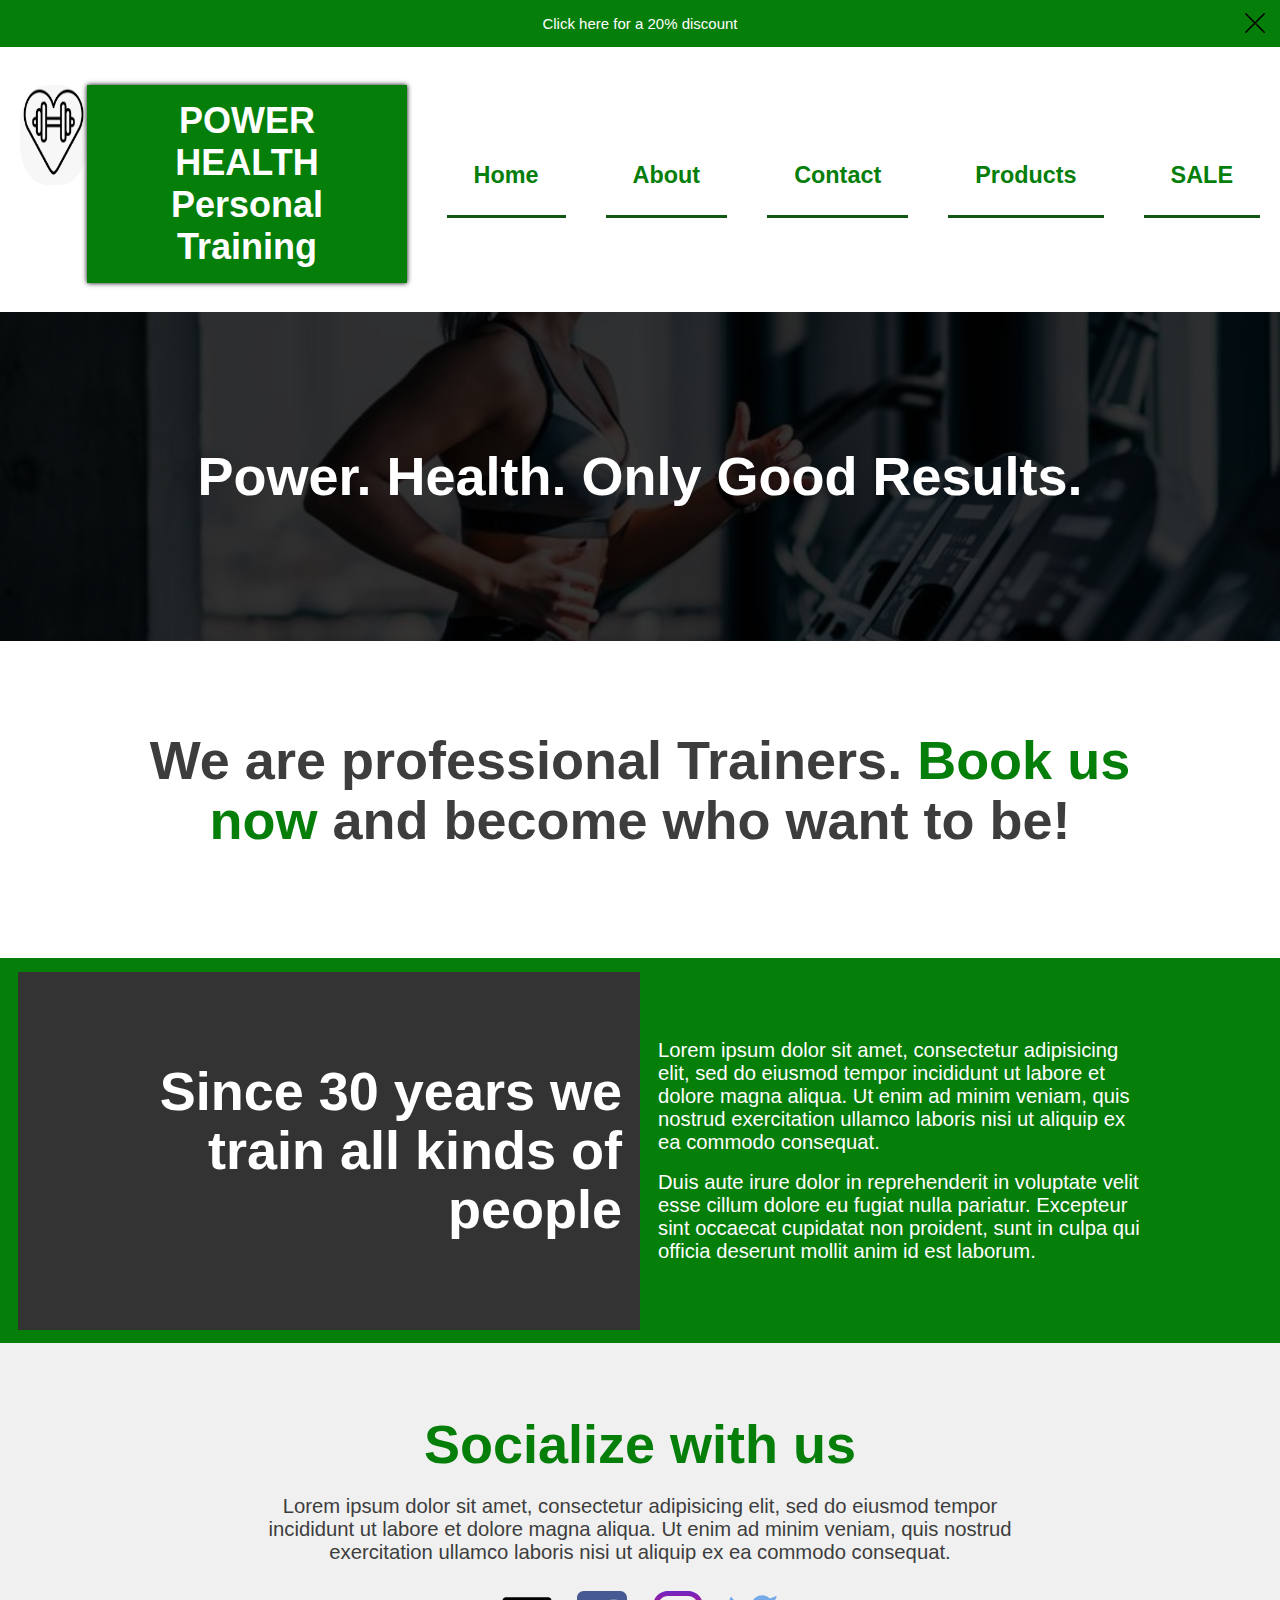
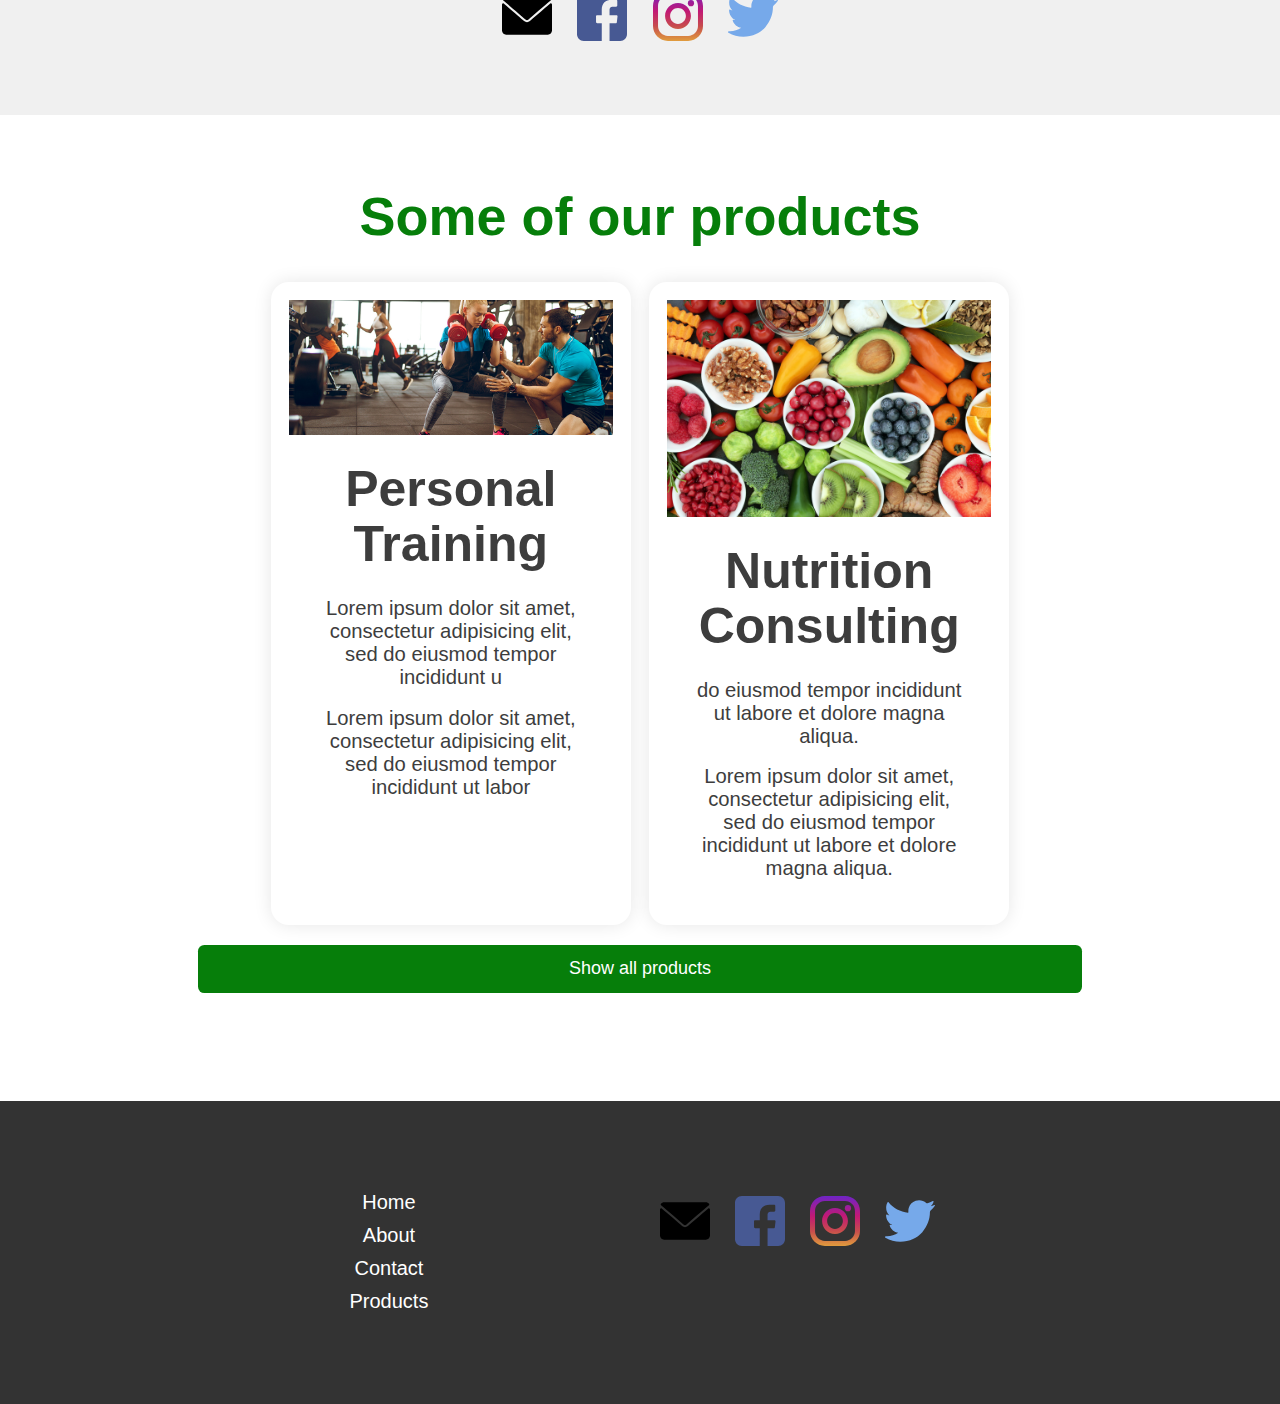
==== index.html @ c8ff7859 "Add files via upload" ====
<!DOCTYPE html>
<html lang="en" dir="ltr">

<head>
  <meta charset="utf-8">
  <meta name="viewport" content="width=device-width, initial-scale=1.0">
  <meta http-equiv="X-UA-Compatible" content="ie=edge">
  <link rel="stylesheet" href="css/styles.css">
  <script src="https://ajax.googleapis.com/ajax/libs/jquery/3.4.1/jquery.min.js"></script>
  <script src="scripts/script.js"></script>
  <title>Power Your Health</title>
  <link rel="shortcut icon" type="image/x-icon" href="img/index.png">
</head>

<body>

  <div class="notification-bar">
  <input id="hide" type="radio" name="bar" value="hide">
  <input id="show" type="radio" name="bar" value="show" checked="checked">

  <label for="hide">hide</label>
  <label for="show">show</label>

  <div class="notification-text"><a href="tictactoe.html">Click here for a 20% discount</a></div>
</div>

  <header class="nav-header">
    <div class="logo-section">
      <a href="index.html"><img class="logo-icon" src="img/index.png" alt="" aria-label="Personal Trainer"></a>
      <h1 class="logo"><a href="index.html">POWER HEALTH Personal Training</a></h1>
    </div>

    <a href="#" class="toggle-button" onclick="toggleNav()">
      <span class="bar"></span>
      <span class="bar"></span>
      <span class="bar"></span>
    </a>
    <nav id='nav'>
      <ul>
        <li><a href="index.html">Home</a></li>
        <li><a href="about.html">About</a></li>
        <li><a href="contact.html">Contact</a></li>
        <li><a href="products.html">Products</a></li>
        <li><a href="tictactoe.html">SALE</a></li>
      </ul>
    </nav>
  </header>

  <main>
    <section class="hero">
      <h2>Power. Health. Only Good Results.</h2>
    </section>

    <section class="intro">
      <h2 class="section-title">
        We are professional Trainers.
        <a href="contact.html" class="text-primary">Book us now</a>
        and become who want to be!
      </h2>
    </section>

    <section class="about-us">
      <header class="about-us__intro">
        <h2 class="section-title-small">Since 30 years we train all kinds of people</h2>
      </header>
      <div class="about-us__body">
        <p>
          Lorem ipsum dolor sit amet, consectetur adipisicing elit, sed do eiusmod
          tempor incididunt ut labore et dolore magna aliqua. Ut enim ad minim veniam,
          quis nostrud exercitation ullamco laboris nisi ut aliquip ex ea commodo
          consequat.
        </p>
        <p>
          Duis aute irure dolor in reprehenderit in voluptate velit esse
          cillum dolore eu fugiat nulla pariatur. Excepteur sint occaecat cupidatat
          non proident, sunt in culpa qui officia deserunt mollit anim id est laborum.
        </p>
      </div>
    </section>

    <section class="order-online">
      <header>
        <h2 class="section-title text-primary">Socialize with us</h2>
      </header>
      <p>
        Lorem ipsum dolor sit amet, consectetur adipisicing elit, sed do eiusmod tempor
        incididunt ut labore et dolore magna aliqua. Ut enim ad minim veniam, quis nostrud
        exercitation ullamco laboris nisi ut aliquip ex ea commodo consequat.
      </p>
      <div>
        <a class="social-link" href="https://www.gmail.com"><img class="social-icon" src="img/icons/envelope.svg" alt="" aria-label="email"></a>
        <a class="social-link" href="https://www.facebook.com"><img class="social-icon" src="img/icons/facebook.svg" alt="" aria-label="facebook"></a>
        <a class="social-link" href="https://www.instagram.com"><img class="social-icon" src="img/icons/instagram.svg" alt="" aria-label="instagram"></a>
        <a class="social-link" href="https://www.twitter.com"><img class="social-icon" src="img/icons/twitter.svg" alt="" aria-label="facebook"></a>
      </div>
    </section>

    <section class="product-showcase">
      <header>
        <h2 class="section-title text-primary product__title">Some of our products</h2>
      </header>
      <div class="products">
        <div class="product">
          <img src="img/workout.jpg" alt="" class="product__img">
          <div class="product__content">
            <h3 class="product__title">Personal Training</h3>
            <p>Lorem ipsum dolor sit amet, consectetur adipisicing elit, sed do eiusmod tempor
              incididunt u</p>
            <p>Lorem ipsum dolor sit amet, consectetur adipisicing elit, sed do eiusmod tempor
              incididunt ut labor</p>
          </div>
        </div>
        <div class="product">
          <img src="img/nurtrition.jpg" alt="" class="product__img">
          <div class="product__content">
            <h3 class="product__title">Nutrition Consulting</h3>
            <p>
              do eiusmod tempor
              incididunt ut labore et dolore magna aliqua.</p>
            <p>Lorem ipsum dolor sit amet, consectetur adipisicing elit, sed do eiusmod tempor
              incididunt ut labore et dolore magna aliqua.</p>
          </div>
        </div>

      </div>
      <a href="#" class="btn btn-primary">Show all products</a>
    </section>
  </main>

  <footer>
    <ul class="footer-nav">
      <li><a href="index.html">Home</a></li>
      <li><a href="about.html">About</a< /li>
      <li><a href="contact.html">Contact</a></li>
      <li><a href="products.html">Products</a></li>
    </ul>
    <ul class="footer-social">
      <a class="social-link" href="https://www.gmail.com"><img class="social-icon" src="img/icons/envelope.svg" alt="" aria-label="email"></a>
      <a class="social-link" href="https://www.facebook.com"><img class="social-icon" src="img/icons/facebook.svg" alt="" aria-label="facebook"></a>
      <a class="social-link" href="https://www.instagram.com"><img class="social-icon" src="img/icons/instagram.svg" alt="" aria-label="instagram"></a>
      <a class="social-link" href="https://www.twitter.com"><img class="social-icon" src="img/icons/twitter.svg" alt="" aria-label="facebook"></a>
    </ul>
  </footer>
</body>

</html>
---- css/styles.css ----
:root {
  --clr-text: #3d3d3d;
  --clr-primary: #067E0A;
  --clr-primary-dark: #125814;

  --ff-title: sans-serif;
  --ff-serif: sans-serif;
}

*,
*::before,
*::after {
  box-sizing: inherit;
}

html {
  box-sizing: border-box;
  font-family: var(--ff-serif);
  color: var(--clr-text);
  font-size: 1.125rem;
}

body {
  margin: 0;
  text-align: center;
}

img {
  display: block;
  max-width: 100%;
}

section {
  padding: 3em 1em;
}

/* Typography */

h1, h2, h3, h4, p {
  margin: 0;

}

h2,
h3 {
  font-family: var(--ff-title);
  line-height: 1.1;
  font-size: 50px;
}

h2 {
  font-size: 3rem;
}

p {
  margin-bottom: 0.85em;
  font-size: 1.125rem;
}

p:last-child {
  margin-bottom: 0;
}

.section-title-small {
  font-size: 3rem;
}

.text-primary {
  color: var(--clr-primary);
  text-decoration: none;
}

.logo {
  display: none;
  padding: 15px;
  max-width: 500px;

}

.logo a {
  text-decoration: none;
  color: white;
}

.logo-icon {
  width: 100px;
  height: 100px;
  margin: 20px;
  border-radius: 40%;
}

.logo-section {
  display: inline-flex;
  justify-content: space-around;
}

/* notification bar */
/* .notification-bar {
  position: relative;
  background-color: var(--clr-primary);
  width: 100%;
  padding: 10px;
}

#notifybar a {
  color: white;
  text-decoration: none;
}

#notifybar a:hover, #notifybar a:focus {
  text-decoration: underline;
}
*/

.notification-bar {
  position: relative;
  width: 100%;
}
.notification-text {
  background-color: var(--clr-primary);
  padding: 15px;
  font-size: 15px;
  text-align: center;
  position: relative;
  width: 100%;
}
.notification-bar input {
  display: none;
}
.notification-bar label {
  cursor: pointer;
  color: #fff;
  position: absolute;
  z-index: 5;
  display: inline-block;
  text-indent: 100%;
  white-space: nowrap;
  overflow: hidden;
}
.notification-bar label[for=hide] {
  right: 15px;
  top: 13px;
  width: 20px;
  height: 20px;
  background: url('../img/cancel.svg') no-repeat center center;
}
.notification-bar label[for=show] {
  width: 30px;
  height: 35px;
  border-radius: 0px 0px 3px 3px;
  right: 10px;
  background: url('../img/down-arrow.svg') no-repeat center center;
}

.notification-bar input[value=show]:checked ~ label[for=show] {
  -webkit-transition: ease 350ms;
  -moz-transition: ease 350ms;
  -o-transition: ease 350ms;
  transition: ease 350ms;

  -webkit-transform: translateY(-100%);
  -moz-transform: translateY(-100%);
  -o-transform: translateY(-100%);
  transform: translateY(-100%);
}

.notification-bar input[value=show]:checked ~ label[for=show],
.notification-bar input[value=hide]:checked ~ label[for=hide],
.notification-bar input[value=hide]:checked ~ .notification-text {
  -webkit-transition: ease 350ms;
  -moz-transition: ease 350ms;
  -o-transition: ease 350ms;
  transition: ease 350ms;

  -webkit-transform: translateY(-200%);
  -moz-transform: translateY(-200%);
  -o-transform: translateY(-200%);
  transform: translateY(-200%);
}
.notification-bar input[value=hide]:checked ~ label[for=show] {
  -webkit-transition: ease 350ms;
  -moz-transition: ease 350ms;
  -o-transition: ease 350ms;
  transition: ease 350ms;

  -webkit-transform: translateY(0%);
  -moz-transform: translateY(0%);
  -o-transform: translateY(0%);
  transform: translateY(0%);
}

.notification-bar input[value=show]:checked ~ label[for=hide],
.notification-bar input[value=show]:checked ~ .notification-text {
  -webkit-transition: ease 350ms;
  -moz-transition: ease 350ms;
  -o-transition: ease 350ms;
  transition: ease 350ms;

  -webkit-transform: translateY(0%);
  -moz-transform: translateY(0%);
  -o-transform: translateY(0%);
  transform: translateY(0%);
}

@keyframes initiate {
  0% {
    transform:translateY(-100%);
  }
  50% {
    transform:translateY(-50%);
  }
  100% {
    transform:translateY(0%);
  }
}

.notification-text {

	-webkit-animation: initiate 350ms ease;
	-moz-animation: initiate 350ms ease;
	-o-animation: initiate 350ms ease;
	animation: initiate 350ms ease;
}

.notification-text a{
  color: white;
  text-decoration: none;
}

.notification-text a:hover, .notification-text a:focus {
  text-decoration: underline;
}

/* navigation */

.nav-header {
  justify-content: space-between;
}

nav {
  display: none;
  flex-direction: column;
  align-items: flex-start;
}

nav ul{
  display: flex;
  list-style: none;
  margin: 0;
  padding: 0;
  justify-content: space-around;
  flex-direction: column;
  align-items: flex-start;
  width: 100%;
}

nav ul li {
  width: 100%;
  background-color: rgba(0, 0, 0, 0.2);
  padding: 20px;

}

nav a {
  color: var(--clr-primary);
  text-decoration: none;
  text-align: center;
  font-size: 1.3rem;
  font-weight: bold;
  border-bottom: solid var(--clr-primary) 2px;
}

nav ul li:hover, nav ul li:focus {
  background-color: rgba(0, 0, 0, 0.4);
}
.toggle-button {
  position: absolute;
  top: 4rem;
  right: 2rem;
  display: flex;
  flex-direction: column;
  justify-content: space-between;
  width: 30px;
  height: 30px;
}

.toggle-button .bar {
  height: 5px;
  width: 50px;
  background-color: black;
  border-radius: 10px;
}

/* buttons */

.btn {
  display: block;
  margin: 20px 10rem 0 10rem;
  padding: 0.75em 2.5em;
  color: white;
  text-decoration: none;
  border-radius: .35em;
}

.btn-primary {
  background-color: var(--clr-primary)
}

.btn-primary:hover,
.btn-primary:focus {
  background-color: var(--clr-primary-dark)
}

/* Homepage styles */

.hero {
  background-color: #333;
  background-image: url(../img/woman.jpeg);
  background-blend-mode: multiply;
  background-attachment: fixed;
  background-size: cover;
  color: white;
  text-align: center;
  padding: 15vh 1em;
}


.about-us {
  background: var(--clr-primary);
  display: flex;
  flex-direction: column;
  color: white;
  margin-top: 2rem;
}

.intro {
  padding: 5rem 5rem 4rem 5rem;
}

.about-us__intro {
  background-color: #333;
  background-image: url(../img/man.jpeg);
  background-blend-mode: multiply;
  background-attachment: fixed;
  background-size: cover;
  padding: 3em 1em 1em;
  padding: 10vh 1em;
}

.about-us__body {
  padding: 1em 1em 3em;
}

.order-online {
  background: #f0f0f0;
}

 .order-online header {
  display: block;
  padding-bottom: 20px;
 }

.product-showcase header {
  display: block;
}

.products {
  display: flex;
  flex-direction: column;
  max-width: 40rem;
  margin: 0 auto;
  justify-content: center;
}

.product {
  padding: 1em;
  margin: 0.5em;
  border-radius: 1em;
  overflow: auto;
  box-shadow: 0 0 1em rgba(0,0,0,0.1);
  text-align: center;
}

.product:last-of-type {
  margin-bottom: 2em;
}

.product__content {
  padding: 1.5em;
}

.product__title {
  margin-bottom: 0.5em;
}

footer {
  background: #333;
  padding: 3em 1em;
  color: white;
  display: flex;
  justify-content: center;
  gap: 10em;
  margin-top: 3em;
}

footer a{
  color: inherit;
  font-size: 20px;
}
footer li {
  padding: 5px;
}

.footer-nav,
.footer-social {
  list-style: none;
  padding: 0.75em;
}

.footer-nav a{
  padding: 10px;
  text-decoration: none;
}

.footer-nav a:hover {
  text-decoration: underline;
}


.social-link {
  display: inline-block;
  margin-bottom: 5px;
  padding: 10px;
}

.social-icon {
  width: 50px;
}

/* Contact Page Styles */

.contact-form {
  width: 50% ;
  padding: 20px;
  margin: 2rem auto;
  border: 1px solid #ccc;
}

input[type=text], select, textarea {
  width: 100%;
  padding: 12px;
  border: 1px solid #ccc;
  border-radius: 5px;
  background-color: #f1f1f1;

  margin-top: 6px;
  margin-bottom: 16px;
}
input[type=text]:focus, select:focus, textarea:focus {
  background-color: #a2a0a0;
}

input[type=submit] {
  background-color: var(--clr-primary);
  color: white;
  padding: 12px 20px;
  border: none;
  cursor: pointer;
}

input[type=submit]:hover{
  background-color: var(--clr-primary-dark);
}

@media only screen and (min-width: 1050px) {

  section {
    padding: 3em 1em;
  }

  /*show the title*/
  .logo {
    display: block;
    text-align: center;
    background-color: var(--clr-primary);
    margin: 20px;
    box-shadow: 0px 0px 5px black;
  }

  .logo:hover, .logo:focus {
    background-color: var(--clr-primary-dark);
    box-shadow: 0px 0px 15px black;
  }

  /* hide the nav button */
  .toggle-button {
    display: none;
  }

  header {
    padding: 1em 0 0.5em;
    display: flex;
    justify-content: space-between;
    align-items: center;
  }

  /* show the nav bar */

  nav {
    display: flex;
    flex-direction: row;
    margin-bottom: 1rem;
  }

  nav ul{
    display: flex;
    flex-direction: row;
    list-style: none;
    margin: 0;
    padding: 0;
    justify-content: space-around;
  }

  nav ul li {
    background-color: white;
  }

  nav a {
    color: var(--clr-primary);
    padding: 1.5rem;
    font-size: 1.3rem;
    font-weight: bold;
    border-bottom: solid var(--clr-primary-dark);
  }

  nav ul li:hover, nav ul li:focus {
    background-color: white;
  }

  nav a:hover, nav a:focus {
    color: white;
    background-color: var(--clr-primary-dark);
    box-shadow: 0px 0px 15px black;
  }

  .about-us {
    flex-direction: row;
    padding-top: 0.75em;
    padding-bottom: 0.75em;
  }

  .about-us__intro,
  .about-us__body {
    flex: 0 1 50%;
  }

 .about-us__body {
   display: flex;
   flex-direction: column;
   padding: 3em 1em;
   justify-content: center;
 }

 .about-us__intro {
   text-align: right;
 }

 .about-us__intro > * {
   max-width: 27rem;
   margin-left: auto;
 }

.about-us__body {
  text-align: left;
}

 .about-us__body > * {
   max-width: 27rem;
   margin-right: auto;
 }

 .order-online > * {
   max-width: 70ch;
   margin-left: auto;
   margin-right: auto;
 }

.products {
  flex-direction: row;
  max-width: 1200px;
  padding: 0 3em;
}

.product {
  margin: 0;
  flex: 0 1 33%;
}

.product + .product {
  margin-left: 1em;
}

.product:last-of-type {
  margin-bottom: 0;
}
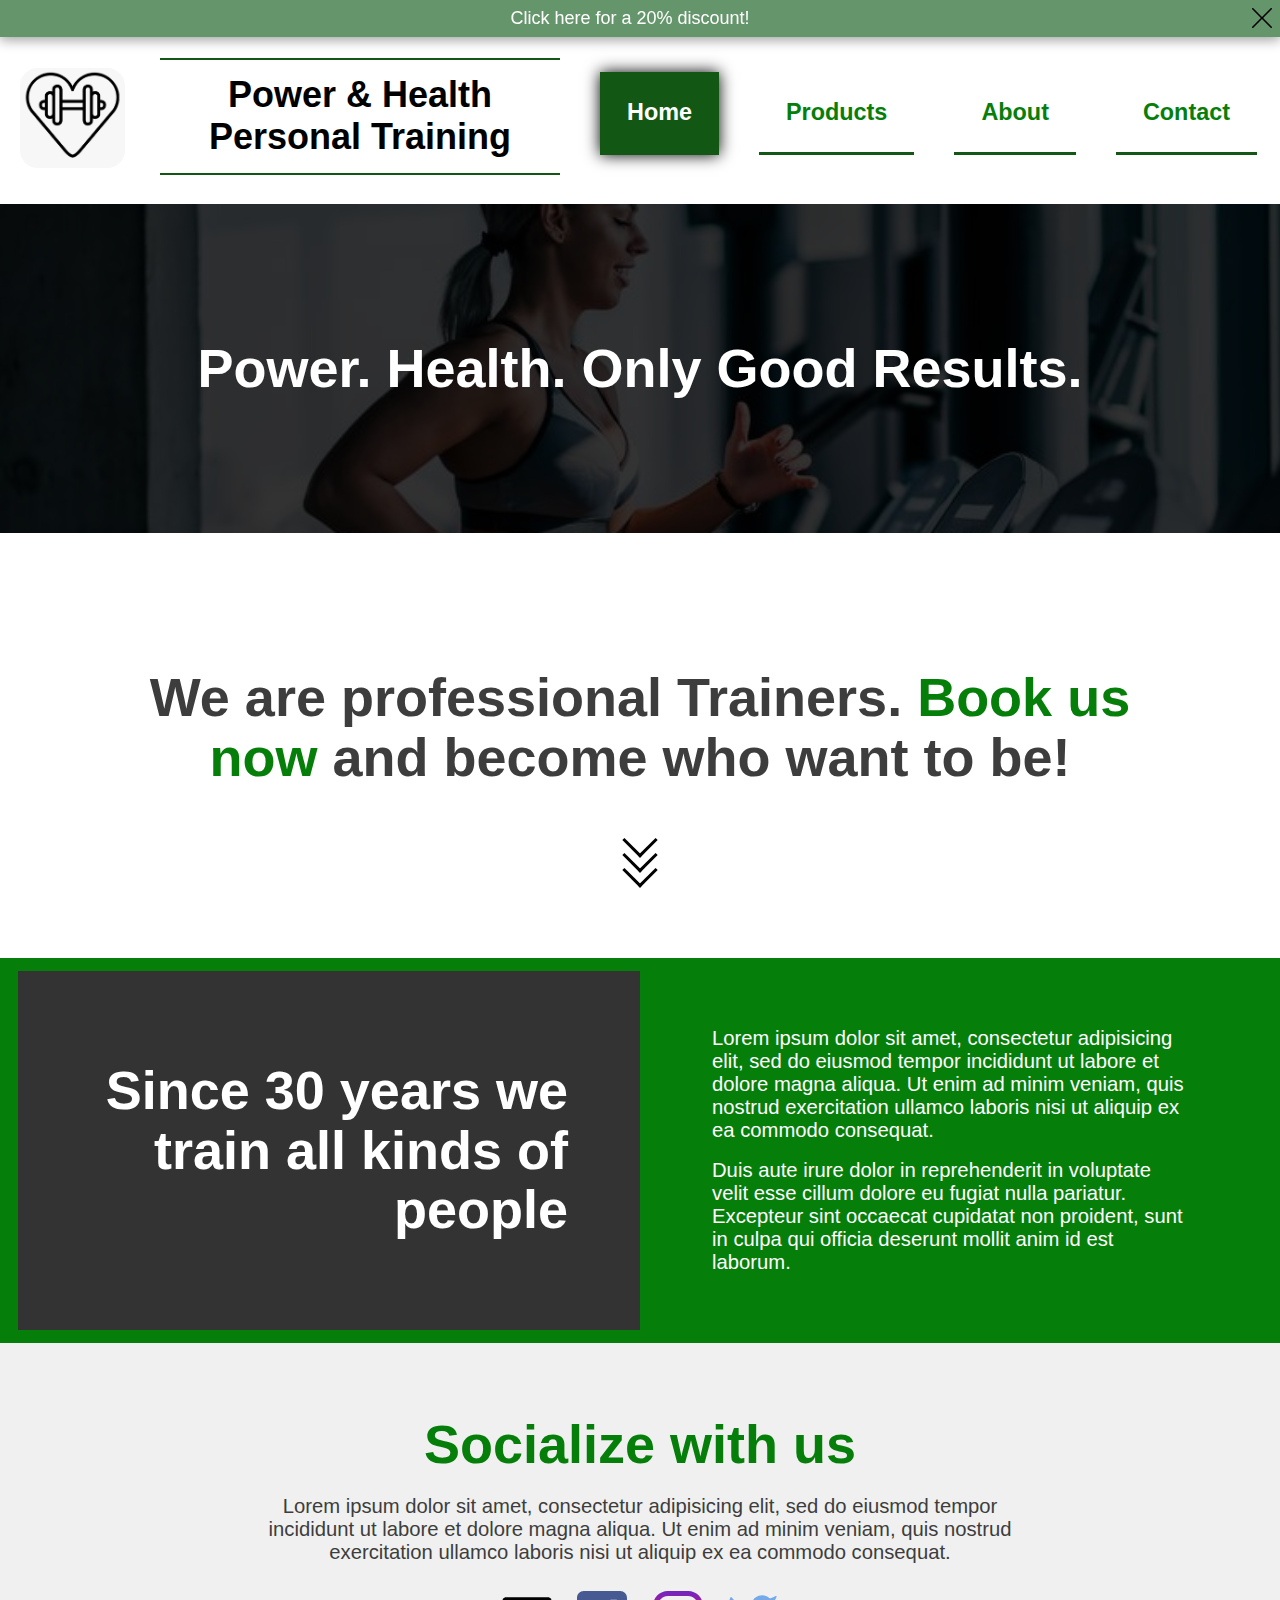
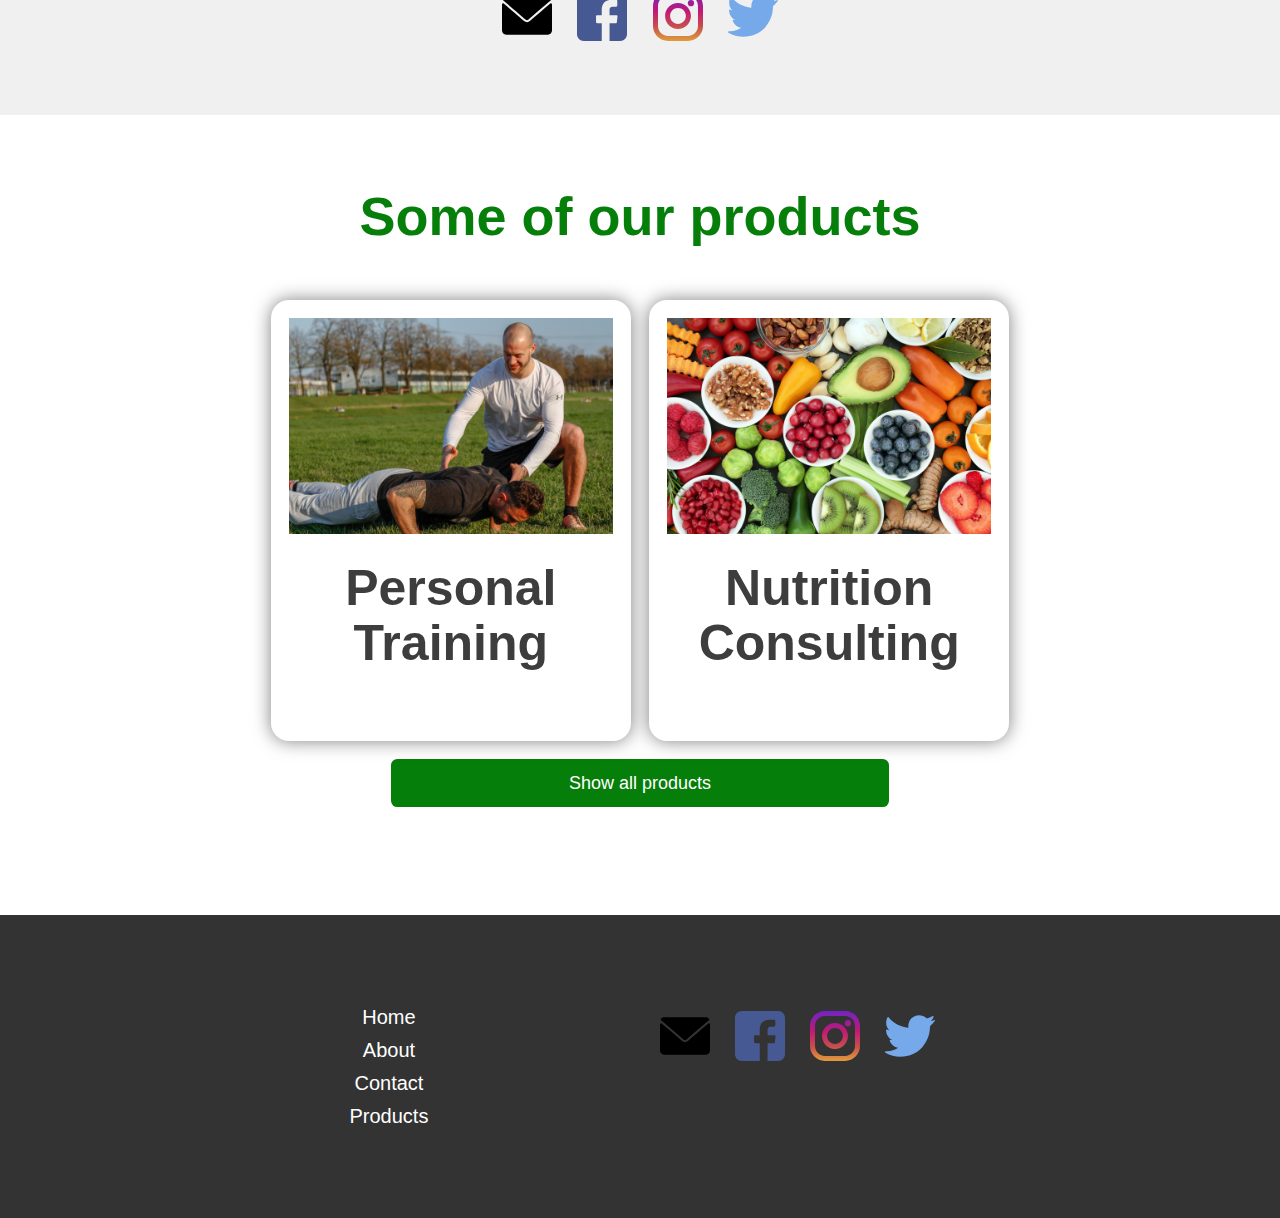
==== commit f87671b1: "-Made the landing page more intuitive and attractive -Beautified the design of the tictactoe game -A" ====
--- a/index.html
+++ b/index.html
@@ -6,48 +6,47 @@
   <meta name="viewport" content="width=device-width, initial-scale=1.0">
   <meta http-equiv="X-UA-Compatible" content="ie=edge">
   <link rel="stylesheet" href="css/styles.css">
-  <script src="https://ajax.googleapis.com/ajax/libs/jquery/3.4.1/jquery.min.js"></script>
-  <script src="scripts/script.js"></script>
+  <script src="https://ajax.googleapis.com/ajax/libs/jquery/3.4.1/jquery.min.js" defer></script>
+  <script src="scripts/script.js" defer></script>
   <title>Power Your Health</title>
   <link rel="shortcut icon" type="image/x-icon" href="img/index.png">
 </head>
 
 <body>
 
-  <div class="notification-bar">
-  <input id="hide" type="radio" name="bar" value="hide">
-  <input id="show" type="radio" name="bar" value="show" checked="checked">
-
-  <label for="hide">hide</label>
-  <label for="show">show</label>
-
-  <div class="notification-text"><a href="tictactoe.html">Click here for a 20% discount</a></div>
-</div>
+  <div id="barwrap">
+    <div class="notification-bar">
+      <span id="text"><a href="tictactoe.html">Click here for a 20% discount!</a></span>
+      <span><img id="ok" src="img/cancel.svg" alt=""></span>
+    </div>
+  </div>
 
   <header class="nav-header">
     <div class="logo-section">
       <a href="index.html"><img class="logo-icon" src="img/index.png" alt="" aria-label="Personal Trainer"></a>
-      <h1 class="logo"><a href="index.html">POWER HEALTH Personal Training</a></h1>
+      <a href="index.html">
+        <h1 class="logo">Power & Health Personal Training</h1>
+      </a>
     </div>
 
-    <a href="#" class="toggle-button" onclick="toggleNav()">
+    <a href="#" class="toggle-button">
       <span class="bar"></span>
       <span class="bar"></span>
       <span class="bar"></span>
     </a>
-    <nav id='nav'>
+    <nav id="nav">
       <ul>
-        <li><a href="index.html">Home</a></li>
+        <li><a class="active-nav" href="index.html">Home</a></li>
+        <li><a href="products.html">Products</a></li>
         <li><a href="about.html">About</a></li>
         <li><a href="contact.html">Contact</a></li>
-        <li><a href="products.html">Products</a></li>
-        <li><a href="tictactoe.html">SALE</a></li>
+        <li><a href="tictactoe.html">Sale</a></li>
       </ul>
     </nav>
   </header>
 
   <main>
-    <section class="hero">
+    <section class="hero" id="hero">
       <h2>Power. Health. Only Good Results.</h2>
     </section>
 
@@ -57,9 +56,16 @@
         <a href="contact.html" class="text-primary">Book us now</a>
         and become who want to be!
       </h2>
+      <a href="#about-us">
+        <div class="scrolldown">
+          <span></span>
+          <span></span>
+          <span></span>
+        </div>
+      </a>
     </section>
 
-    <section class="about-us">
+    <section class="about-us" id="about-us">
       <header class="about-us__intro">
         <h2 class="section-title-small">Since 30 years we train all kinds of people</h2>
       </header>
@@ -99,38 +105,43 @@
       <header>
         <h2 class="section-title text-primary product__title">Some of our products</h2>
       </header>
+
       <div class="products">
         <div class="product">
-          <img src="img/workout.jpg" alt="" class="product__img">
+          <img src="img/personal-training.jpg" alt="" class="product__img">
           <div class="product__content">
             <h3 class="product__title">Personal Training</h3>
-            <p>Lorem ipsum dolor sit amet, consectetur adipisicing elit, sed do eiusmod tempor
-              incididunt u</p>
-            <p>Lorem ipsum dolor sit amet, consectetur adipisicing elit, sed do eiusmod tempor
-              incididunt ut labor</p>
+            <div class="product__text">
+              <p>Lorem ipsum dolor sit amet, consectetur adipisicing elit, sed do eiusmod tempor
+                incididunt u</p>
+              <p>Lorem ipsum dolor sit amet, consectetur adipisicing elit, sed do eiusmod tempor
+                incididunt ut labor</p>
+            </div>
           </div>
         </div>
         <div class="product">
           <img src="img/nurtrition.jpg" alt="" class="product__img">
           <div class="product__content">
             <h3 class="product__title">Nutrition Consulting</h3>
-            <p>
-              do eiusmod tempor
-              incididunt ut labore et dolore magna aliqua.</p>
-            <p>Lorem ipsum dolor sit amet, consectetur adipisicing elit, sed do eiusmod tempor
-              incididunt ut labore et dolore magna aliqua.</p>
+            <div class="product__text">
+              <p>
+                do eiusmod tempor
+                incididunt ut labore et dolore magna aliqua.</p>
+              <p>Lorem ipsum dolor sit amet, consectetur adipisicing elit, sed do eiusmod tempor
+                incididunt ut labore et dolore magna aliqua.</p>
+            </div>
           </div>
         </div>
+      </div>
 
-      </div>
-      <a href="#" class="btn btn-primary">Show all products</a>
+      <a href="products.html" class="btn">Show all products</a>
     </section>
   </main>
 
   <footer>
     <ul class="footer-nav">
       <li><a href="index.html">Home</a></li>
-      <li><a href="about.html">About</a< /li>
+      <li><a href="about.html">About</a></li>
       <li><a href="contact.html">Contact</a></li>
       <li><a href="products.html">Products</a></li>
     </ul>
--- a/css/styles.css
+++ b/css/styles.css
@@ -1,9 +1,7 @@
-
 :root {
   --clr-text: #3d3d3d;
   --clr-primary: #067E0A;
   --clr-primary-dark: #125814;
-
   --ff-title: sans-serif;
   --ff-serif: sans-serif;
 }
@@ -19,6 +17,7 @@
   font-family: var(--ff-serif);
   color: var(--clr-text);
   font-size: 1.125rem;
+  scroll-behavior: smooth;
 }
 
 body {
@@ -36,10 +35,8 @@
 }
 
 /* Typography */
-
 h1, h2, h3, h4, p {
   margin: 0;
-
 }
 
 h2,
@@ -71,169 +68,61 @@
   text-decoration: none;
 }
 
+/* logo section */
 .logo {
   display: none;
-  padding: 15px;
-  max-width: 500px;
-
-}
-
-.logo a {
-  text-decoration: none;
-  color: white;
 }
 
 .logo-icon {
-  width: 100px;
+  min-width: 100px;
   height: 100px;
   margin: 20px;
-  border-radius: 40%;
+  border-radius: 1em;
 }
 
 .logo-section {
-  display: inline-flex;
-  justify-content: space-around;
+  display: flex;
+  justify-content: center;
 }
 
 /* notification bar */
-/* .notification-bar {
-  position: relative;
-  background-color: var(--clr-primary);
-  width: 100%;
-  padding: 10px;
-}
-
-#notifybar a {
-  color: white;
+#barwrap {
+  margin-bottom: 30px;
+}
+
+.notification-bar {
+  text-align: center;
+  padding: 8px;
+  background-color: rgba(17, 92, 27, 0.65);
+  position: fixed;
+  top: 0px;
+  left: 0px;
+  right: 0px;
+  color: #f5f5f5;
+  box-shadow: 0px 2px 13px 0.5px rgba(0, 0, 0, 0.4);
+  display: none;
+}
+
+#text a {
+  color: #fff;
   text-decoration: none;
 }
 
-#notifybar a:hover, #notifybar a:focus {
+#ok {
+  float: right;
+  height: 20px;
+  width: 20px;
+}
+
+#text a:hover {
   text-decoration: underline;
 }
-*/
-
-.notification-bar {
-  position: relative;
-  width: 100%;
-}
-.notification-text {
-  background-color: var(--clr-primary);
-  padding: 15px;
-  font-size: 15px;
-  text-align: center;
-  position: relative;
-  width: 100%;
-}
-.notification-bar input {
-  display: none;
-}
-.notification-bar label {
+
+#ok:hover, #ok:focus {
   cursor: pointer;
-  color: #fff;
-  position: absolute;
-  z-index: 5;
-  display: inline-block;
-  text-indent: 100%;
-  white-space: nowrap;
-  overflow: hidden;
-}
-.notification-bar label[for=hide] {
-  right: 15px;
-  top: 13px;
-  width: 20px;
-  height: 20px;
-  background: url('../img/cancel.svg') no-repeat center center;
-}
-.notification-bar label[for=show] {
-  width: 30px;
-  height: 35px;
-  border-radius: 0px 0px 3px 3px;
-  right: 10px;
-  background: url('../img/down-arrow.svg') no-repeat center center;
-}
-
-.notification-bar input[value=show]:checked ~ label[for=show] {
-  -webkit-transition: ease 350ms;
-  -moz-transition: ease 350ms;
-  -o-transition: ease 350ms;
-  transition: ease 350ms;
-
-  -webkit-transform: translateY(-100%);
-  -moz-transform: translateY(-100%);
-  -o-transform: translateY(-100%);
-  transform: translateY(-100%);
-}
-
-.notification-bar input[value=show]:checked ~ label[for=show],
-.notification-bar input[value=hide]:checked ~ label[for=hide],
-.notification-bar input[value=hide]:checked ~ .notification-text {
-  -webkit-transition: ease 350ms;
-  -moz-transition: ease 350ms;
-  -o-transition: ease 350ms;
-  transition: ease 350ms;
-
-  -webkit-transform: translateY(-200%);
-  -moz-transform: translateY(-200%);
-  -o-transform: translateY(-200%);
-  transform: translateY(-200%);
-}
-.notification-bar input[value=hide]:checked ~ label[for=show] {
-  -webkit-transition: ease 350ms;
-  -moz-transition: ease 350ms;
-  -o-transition: ease 350ms;
-  transition: ease 350ms;
-
-  -webkit-transform: translateY(0%);
-  -moz-transform: translateY(0%);
-  -o-transform: translateY(0%);
-  transform: translateY(0%);
-}
-
-.notification-bar input[value=show]:checked ~ label[for=hide],
-.notification-bar input[value=show]:checked ~ .notification-text {
-  -webkit-transition: ease 350ms;
-  -moz-transition: ease 350ms;
-  -o-transition: ease 350ms;
-  transition: ease 350ms;
-
-  -webkit-transform: translateY(0%);
-  -moz-transform: translateY(0%);
-  -o-transform: translateY(0%);
-  transform: translateY(0%);
-}
-
-@keyframes initiate {
-  0% {
-    transform:translateY(-100%);
-  }
-  50% {
-    transform:translateY(-50%);
-  }
-  100% {
-    transform:translateY(0%);
-  }
-}
-
-.notification-text {
-
-	-webkit-animation: initiate 350ms ease;
-	-moz-animation: initiate 350ms ease;
-	-o-animation: initiate 350ms ease;
-	animation: initiate 350ms ease;
-}
-
-.notification-text a{
-  color: white;
-  text-decoration: none;
-}
-
-.notification-text a:hover, .notification-text a:focus {
-  text-decoration: underline;
 }
 
 /* navigation */
-
 .nav-header {
   justify-content: space-between;
 }
@@ -244,7 +133,7 @@
   align-items: flex-start;
 }
 
-nav ul{
+nav ul {
   display: flex;
   list-style: none;
   margin: 0;
@@ -259,7 +148,6 @@
   width: 100%;
   background-color: rgba(0, 0, 0, 0.2);
   padding: 20px;
-
 }
 
 nav a {
@@ -268,12 +156,13 @@
   text-align: center;
   font-size: 1.3rem;
   font-weight: bold;
-  border-bottom: solid var(--clr-primary) 2px;
 }
 
 nav ul li:hover, nav ul li:focus {
   background-color: rgba(0, 0, 0, 0.4);
 }
+
+/* Hamburger Icon */
 .toggle-button {
   position: absolute;
   top: 4rem;
@@ -293,27 +182,25 @@
 }
 
 /* buttons */
-
 .btn {
   display: block;
-  margin: 20px 10rem 0 10rem;
+  max-width: 40%;
+  margin: 0 auto;
   padding: 0.75em 2.5em;
   color: white;
   text-decoration: none;
   border-radius: .35em;
-}
-
-.btn-primary {
-  background-color: var(--clr-primary)
-}
-
-.btn-primary:hover,
-.btn-primary:focus {
+  background-color: var(--clr-primary);
+  font-size: 1rem;
+  cursor: pointer;
+}
+
+.btn:hover,
+.btn:focus {
   background-color: var(--clr-primary-dark)
 }
 
 /* Homepage styles */
-
 .hero {
   background-color: #333;
   background-image: url(../img/woman.jpeg);
@@ -322,20 +209,63 @@
   background-size: cover;
   color: white;
   text-align: center;
-  padding: 15vh 1em;
-}
-
+  padding: 10vh;
+}
+
+.intro {
+  padding: 2rem 1rem 2rem 1rem;
+  ;
+}
+
+/* Scroll Down Animation */
+.scrolldown {
+  position: absolute;
+  top: 95%;
+  left: 50%;
+  transform: translate(-50%, -50%);
+}
+
+.scrolldown span {
+  display: block;
+  width: 25px;
+  height: 25px;
+  border-bottom: 3px solid #000000;
+  border-right: 3px solid #000000;
+  transform: rotate(45deg);
+  margin: -10px;
+  animation: animate 2s infinite;
+}
+
+.scrolldown span:nth-child(2) {
+  animation-delay: -0.2s;
+}
+
+.scrolldown span:nth-child(3) {
+  animation-delay: -0.4s;
+}
+
+@keyframes animate {
+  0% {
+    opacity: 0;
+    transform: rotate(45deg) translate(-20px, -20px);
+  }
+
+  50% {
+    opacity: 1;
+  }
+
+  100% {
+    opacity: 0;
+    transform: rotate(45deg) translate(20px, 20px);
+  }
+}
 
 .about-us {
-  background: var(--clr-primary);
   display: flex;
   flex-direction: column;
   color: white;
   margin-top: 2rem;
-}
-
-.intro {
-  padding: 5rem 5rem 4rem 5rem;
+  background: var(--clr-primary);
 }
 
 .about-us__intro {
@@ -356,10 +286,10 @@
   background: #f0f0f0;
 }
 
- .order-online header {
+.order-online header {
   display: block;
   padding-bottom: 20px;
- }
+}
 
 .product-showcase header {
   display: block;
@@ -369,7 +299,7 @@
   display: flex;
   flex-direction: column;
   max-width: 40rem;
-  margin: 0 auto;
+  margin: 1em auto;
   justify-content: center;
 }
 
@@ -377,9 +307,15 @@
   padding: 1em;
   margin: 0.5em;
   border-radius: 1em;
-  overflow: auto;
-  box-shadow: 0 0 1em rgba(0,0,0,0.1);
+  box-shadow: 0 0 1em rgba(0, 0, 0, 0.5);
   text-align: center;
+}
+
+.product:hover, .product:focus {
+  cursor: pointer;
+  background-color: var(--clr-primary);
+  box-shadow: 0 0 1em rgba(0, 0, 0, 0.9);
+  color: white;
 }
 
 .product:last-of-type {
@@ -392,6 +328,10 @@
 
 .product__title {
   margin-bottom: 0.5em;
+}
+
+.product__text {
+  display: none;
 }
 
 footer {
@@ -404,10 +344,11 @@
   margin-top: 3em;
 }
 
-footer a{
+footer a {
   color: inherit;
   font-size: 20px;
 }
+
 footer li {
   padding: 5px;
 }
@@ -418,7 +359,7 @@
   padding: 0.75em;
 }
 
-.footer-nav a{
+.footer-nav a {
   padding: 10px;
   text-decoration: none;
 }
@@ -426,7 +367,6 @@
 .footer-nav a:hover {
   text-decoration: underline;
 }
-
 
 .social-link {
   display: inline-block;
@@ -439,9 +379,8 @@
 }
 
 /* Contact Page Styles */
-
 .contact-form {
-  width: 50% ;
+  width: 50%;
   padding: 20px;
   margin: 2rem auto;
   border: 1px solid #ccc;
@@ -450,13 +389,13 @@
 input[type=text], select, textarea {
   width: 100%;
   padding: 12px;
-  border: 1px solid #ccc;
-  border-radius: 5px;
+  border: none;
+  border-bottom: 2px solid var(--clr-primary);
   background-color: #f1f1f1;
-
   margin-top: 6px;
   margin-bottom: 16px;
 }
+
 input[type=text]:focus, select:focus, textarea:focus {
   background-color: #a2a0a0;
 }
@@ -469,12 +408,11 @@
   cursor: pointer;
 }
 
-input[type=submit]:hover{
+input[type=submit]:hover {
   background-color: var(--clr-primary-dark);
 }
 
 @media only screen and (min-width: 1050px) {
-
   section {
     padding: 3em 1em;
   }
@@ -483,14 +421,28 @@
   .logo {
     display: block;
     text-align: center;
-    background-color: var(--clr-primary);
     margin: 20px;
-    box-shadow: 0px 0px 5px black;
+    margin-top: 10px;
+    padding: 0.4em;
+    max-width: 400px;
+    min-width: 400px;
+    text-decoration: none;
+    color: black;
+    border-bottom: solid 2px var(--clr-primary-dark);
+    border-top: solid 2px var(--clr-primary-dark);
   }
 
   .logo:hover, .logo:focus {
-    background-color: var(--clr-primary-dark);
     box-shadow: 0px 0px 15px black;
+  }
+
+  .logo-section {
+    flex-direction: row;
+    justify-content: space-around;
+  }
+
+  .logo-section a {
+    text-decoration: none;
   }
 
   /* hide the nav button */
@@ -506,14 +458,13 @@
   }
 
   /* show the nav bar */
-
   nav {
     display: flex;
     flex-direction: row;
     margin-bottom: 1rem;
   }
 
-  nav ul{
+  nav ul {
     display: flex;
     flex-direction: row;
     list-style: none;
@@ -538,10 +489,18 @@
     background-color: white;
   }
 
-  nav a:hover, nav a:focus {
+  .active-nav, nav a:hover, nav a:focus {
     color: white;
     background-color: var(--clr-primary-dark);
     box-shadow: 0px 0px 15px black;
+  }
+
+  .hero {
+    padding: 15vh;
+  }
+
+  .intro {
+    padding: 15vh;
   }
 
   .about-us {
@@ -555,52 +514,53 @@
     flex: 0 1 50%;
   }
 
- .about-us__body {
-   display: flex;
-   flex-direction: column;
-   padding: 3em 1em;
-   justify-content: center;
- }
-
- .about-us__intro {
-   text-align: right;
- }
-
- .about-us__intro > * {
-   max-width: 27rem;
-   margin-left: auto;
- }
-
-.about-us__body {
-  text-align: left;
-}
-
- .about-us__body > * {
-   max-width: 27rem;
-   margin-right: auto;
- }
-
- .order-online > * {
-   max-width: 70ch;
-   margin-left: auto;
-   margin-right: auto;
- }
-
-.products {
-  flex-direction: row;
-  max-width: 1200px;
-  padding: 0 3em;
-}
-
-.product {
-  margin: 0;
-  flex: 0 1 33%;
-}
-
-.product + .product {
-  margin-left: 1em;
-}
-
-.product:last-of-type {
-  margin-bottom: 0;
-}
+  .about-us__body {
+    display: flex;
+    flex-direction: column;
+    padding: 3em 4em;
+    justify-content: center;
+  }
+
+  .about-us__intro {
+    text-align: right;
+    padding-right: 4em;
+  }
+
+  .about-us__intro>* {
+    max-width: 27rem;
+    margin-left: auto;
+  }
+
+  .about-us__body {
+    text-align: left;
+  }
+
+  .about-us__body > * {
+    max-width: 27rem;
+    margin-right: auto;
+  }
+
+  .order-online > * {
+    max-width: 70ch;
+    margin-left: auto;
+    margin-right: auto;
+  }
+
+  .products {
+    flex-direction: row;
+    max-width: 1200px;
+    padding: 0 3em;
+  }
+
+  .product {
+    margin: 0;
+    flex: 0 1 33%;
+  }
+
+  .product+.product {
+    margin-left: 1em;
+  }
+
+  .product:last-of-type {
+    margin-bottom: 0;
+  }
